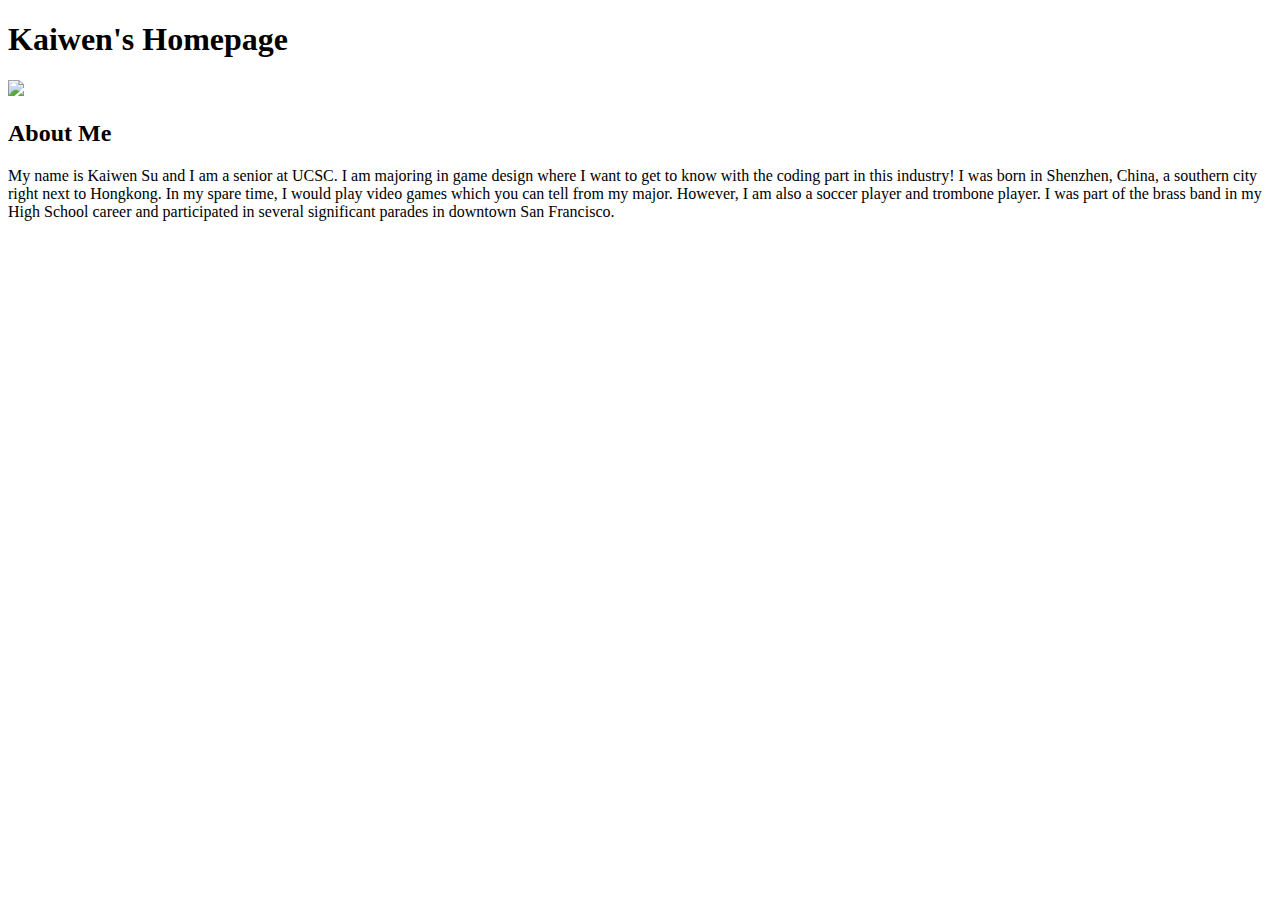
==== index.html @ ca6274e0 "upload" ====
<!DOCTYPE html>
<html>
<head>
	<!-- This title is used for tabs and bookmarks -->
	<title>MyName's Homepage</title>

	<!-- Use UTF character set, a good idea with any webpage -->
	<meta charset="UTF-8" />
	<!-- Set viewport so page remains consistently scaled w narrow devices -->
	<meta name="viewport" content="width=device-width, initial-scale=1.0" />

	<!-- Include a sitewide CSS file for consistent styling across the site -->
	<link rel="stylesheet" type="text/css" href="css/site.css">
	<!-- Lab-specifc CSS file for any special styling of this particular page -->
	<link rel="stylesheet" type="text/css" href="css/homepage.css">
	<!-- Link to javascript file - DEFER waits until all elements are rendered -->

	<!-- <script type="text/javascript" src="./js/lab.js" DEFER></script> -->
</head>
<body>
	<!-- Style this page by changing the CSS in ../css/site.css or css/lab.css -->
	<main id="content">
		<section>
			<h1>Kaiwen's Homepage</h1>
			<div class="minor-section">
					<!-- Note that all filenames use lowercase and no spaces -->
					<img class="cat-photo" src="./img/cute-grey-kitten.jpg">
					<h2>About Me</h2>
					<p>My name is Kaiwen Su and I am a senior at UCSC. I am majoring in game design where I want to get to know with the coding part in this industry! 
						I was born in Shenzhen, China, a southern city right next to Hongkong.  In my spare time, I would play video games which you can tell from my major. However, I am also a soccer player and trombone player. 
						I was part of the brass band in my High School career and participated in several significant parades in downtown San Francisco.
					</p>
			</div>

		</section>
		<nav id="links">
			<!-- Put links to labs here. -->
		</nav>
	</main>
</body>
</html>
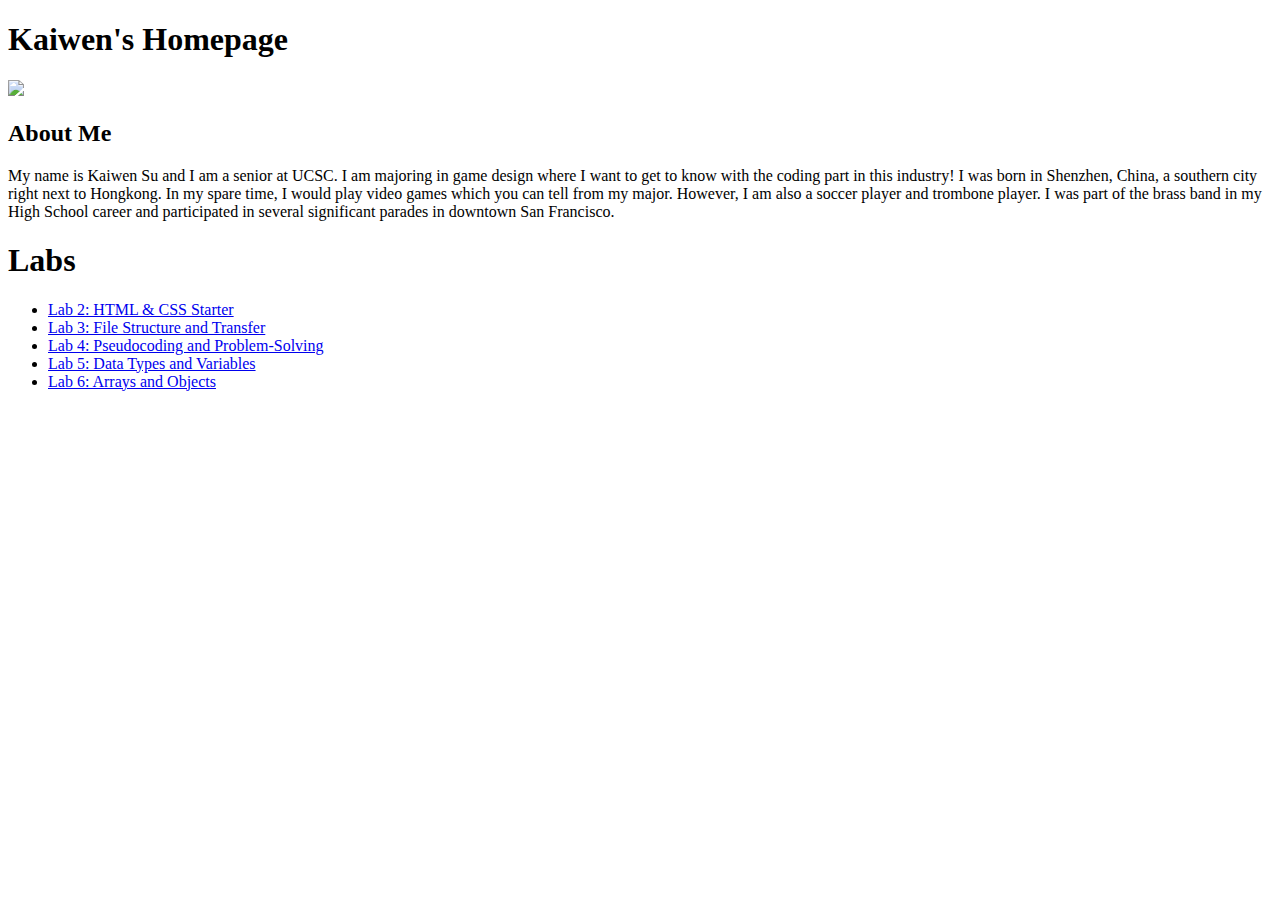
==== commit 1572794a: "upload" ====
--- a/index.html
+++ b/index.html
@@ -24,18 +24,25 @@
 			<h1>Kaiwen's Homepage</h1>
 			<div class="minor-section">
 					<!-- Note that all filenames use lowercase and no spaces -->
-					<img class="cat-photo" src="./img/cute-grey-kitten.jpg">
+					<img class="my photo" src="./img/Kaiwen Su Pic CNY.jpg">
 					<h2>About Me</h2>
 					<p>My name is Kaiwen Su and I am a senior at UCSC. I am majoring in game design where I want to get to know with the coding part in this industry! 
 						I was born in Shenzhen, China, a southern city right next to Hongkong.  In my spare time, I would play video games which you can tell from my major. However, I am also a soccer player and trombone player. 
 						I was part of the brass band in my High School career and participated in several significant parades in downtown San Francisco.
 					</p>
 			</div>
-
+			<div>
+				<h1>Labs</h1>
+				<!--Mkaking a list about fun things about Shaq because Shaq is love Shaq is life-->
+					<ul>
+						<li><a href = "https://github.com/ksuw688/art101/tree/master/lab2/"> Lab 2: HTML & CSS Starter </a> </li>
+						<li><a href = "https://github.com/ksuw688/art101/tree/master/lab3/"> Lab 3: File Structure and Transfer </a> </li>
+						<li><a href = "https://github.com/ksuw688/art101/tree/master/lab4/"> Lab 4: Pseudocoding and Problem-Solving </a> </li>
+						<li><a href = "https://github.com/ksuw688/art101/tree/master/lab5/"> Lab 5: Data Types and Variables </a> </li>
+						<li><a href = "https://github.com/ksuw688/art101/tree/master/lab6/"> Lab 6: Arrays and Objects </a> </li>
+					</ul>
+			</div>
 		</section>
-		<nav id="links">
-			<!-- Put links to labs here. -->
-		</nav>
 	</main>
 </body>
 </html>
